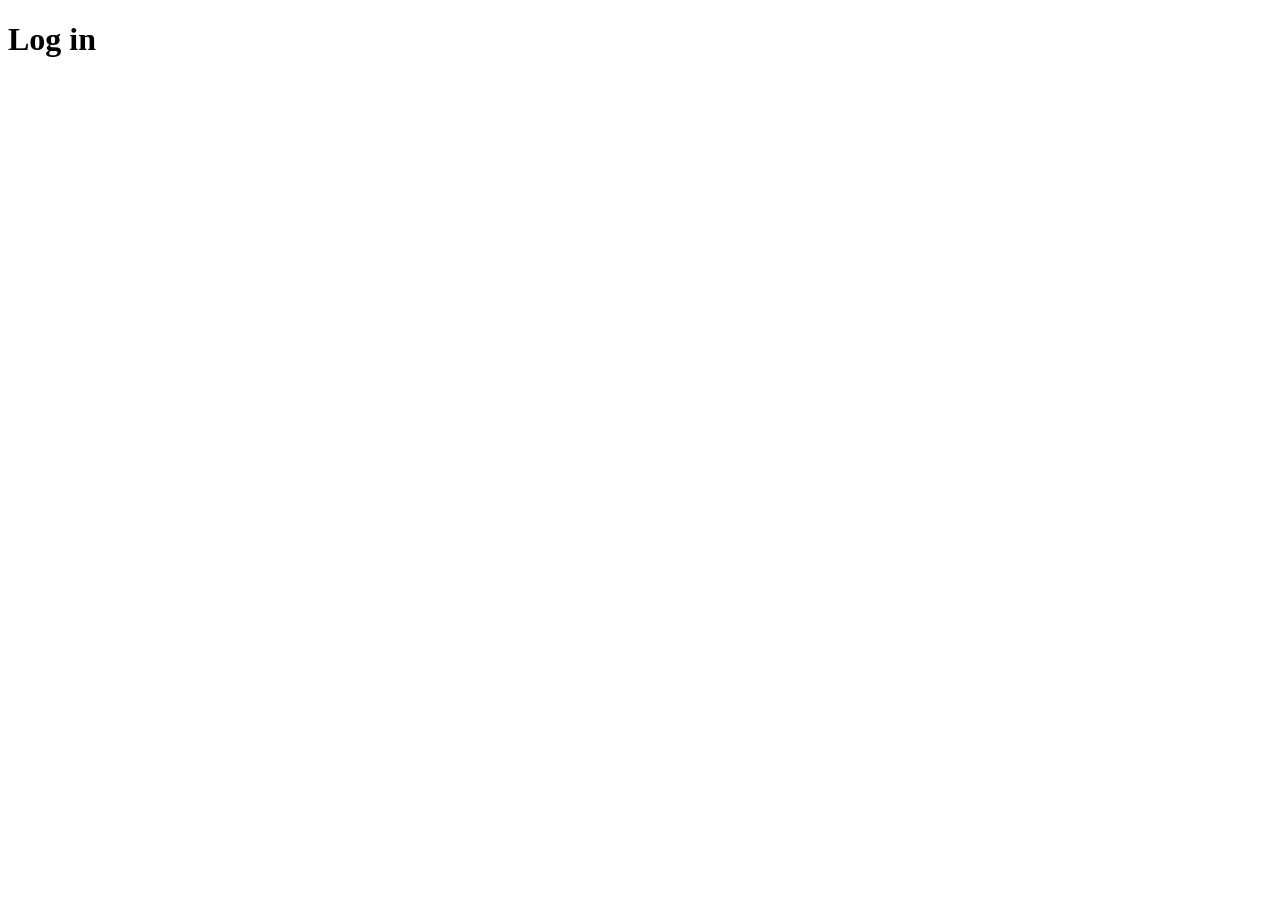
==== github/index.html @ 3dcf0285 "Start Project" ====
<!DOCTYPE html>
<html lang="en">
<head>
    <meta charset="UTF-8">
    <meta http-equiv="X-UA-Compatible" content="IE=edge">
    <meta name="viewport" content="width=device-width, initial-scale=1.0">
    <title>Git Hub</title>
</head>
<body>
        <h1>Log in</h1>
</body>
</html>
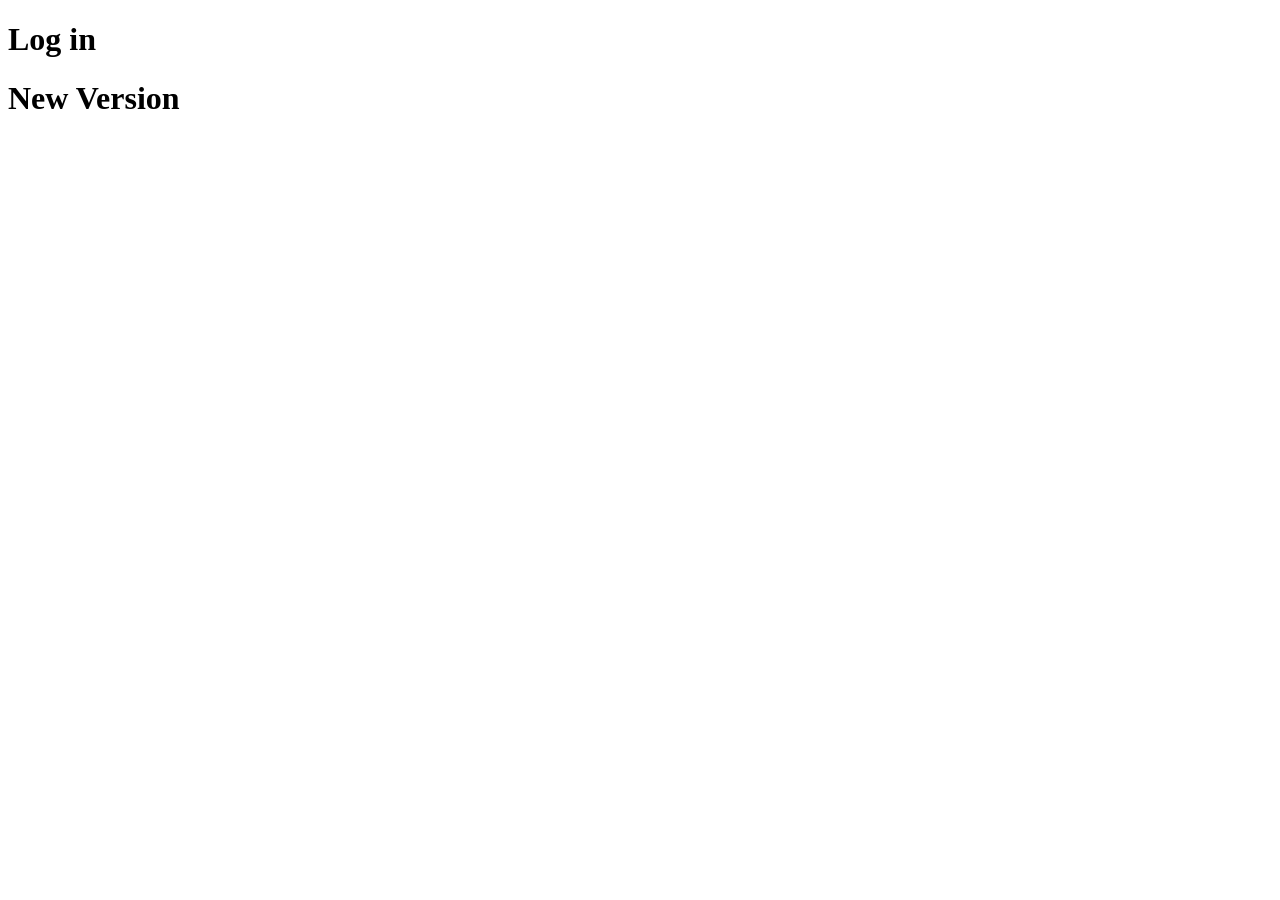
==== commit e12e5246: "index.html 수정" ====
--- a/github/index.html
+++ b/github/index.html
@@ -8,5 +8,6 @@
 </head>
 <body>
         <h1>Log in</h1>
+        <h1>New Version</h1>
 </body>
 </html>
